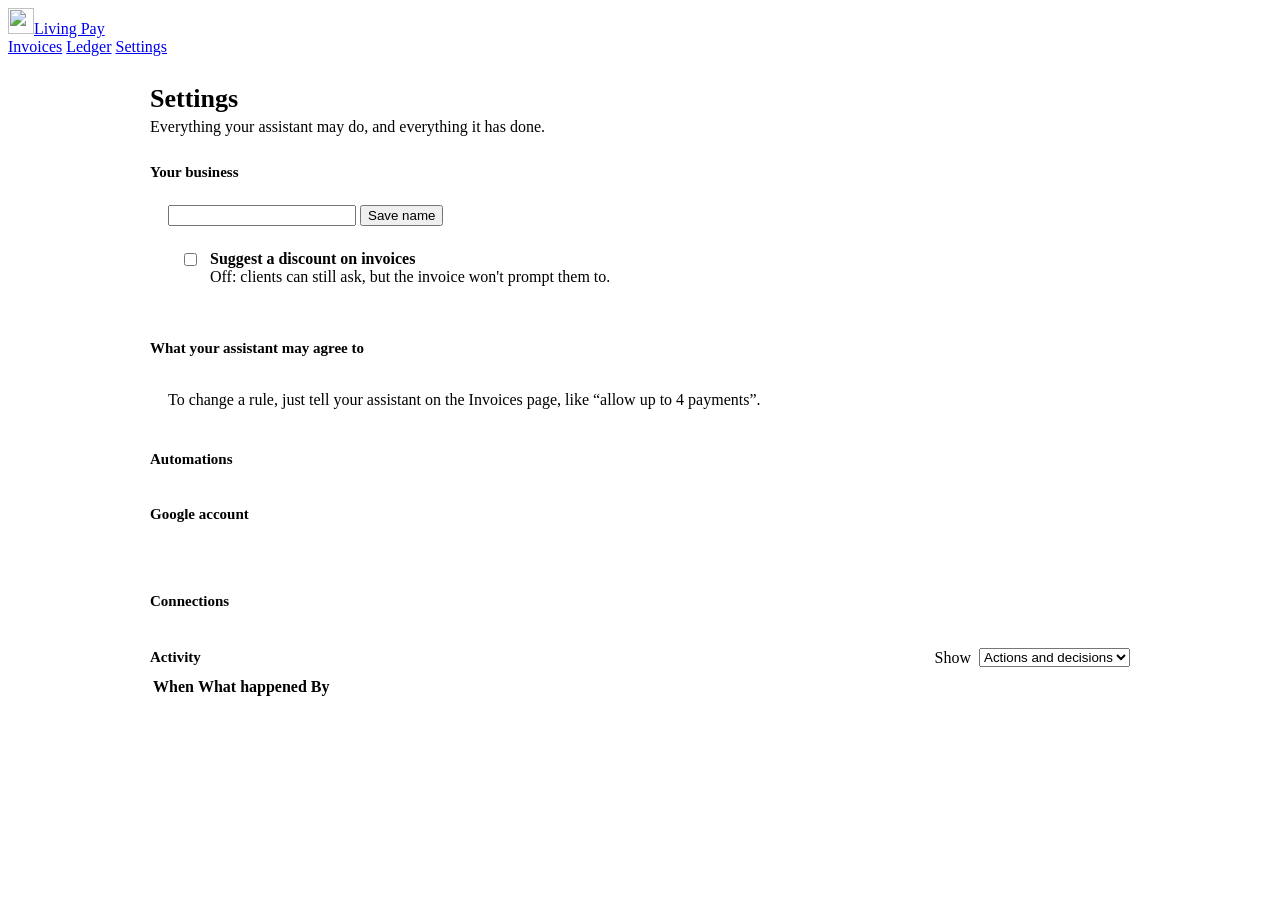
==== app/audit.html @ 067c90bc "Show when settings save, and tidy the hosted screens Save name now shows Saving and Saved, and savin" ====
<!doctype html>
<html lang="en">
<head>
<meta charset="utf-8">
<meta name="viewport" content="width=device-width, initial-scale=1">
<title>Settings</title>
<link rel="icon" href="/logo.svg">
<link rel="stylesheet" href="https://fonts.googleapis.com/css2?family=Inter:wght@400;550;600;700&display=swap">
<link rel="stylesheet" href="/style.css">

<style>
  .wrap { max-width: 980px; margin: 0 auto; padding: 28px 24px 48px; display: grid; gap: 28px; }
  h1 { font-size: 26px; margin: 0 0 4px; }
  h2 { font-size: 15px; font-weight: 600; margin: 0 0 10px; }
  .grid { display: grid; grid-template-columns: repeat(auto-fill, minmax(240px, 1fr)); gap: 12px; }
  .auto { padding: 14px 16px; display: grid; gap: 6px; align-content: start; }
  .auto .name { font-weight: 600; }
  .auto .rule { color: var(--ink-2); font-size: 13px; }
  .conn { display: flex; justify-content: space-between; gap: 12px; padding: 10px 16px; border-bottom: 1px solid var(--line); flex-wrap: wrap; }
  .conn:last-child { border-bottom: none; }
  .log-table td:first-child { white-space: nowrap; color: var(--ink-2); font-variant-numeric: tabular-nums; }
  .what { font-weight: 550; }
  .why { color: var(--ink-2); font-size: 13px; margin-top: 2px; }
  .steps { margin: 6px 0 0; padding-left: 18px; color: var(--ink-2); font-size: 12.5px; }
  .filters { display: flex; gap: 8px; align-items: center; margin-bottom: 8px; flex-wrap: wrap; }
  .filters h2 { margin: 0; flex: 1; }
  .filters select { width: auto; }
  .banner { padding: 12px 16px; border-radius: var(--radius); }
  .banner.ok { background: var(--accent-soft); color: var(--accent); }
  .banner.err { background: var(--bad-soft); color: var(--bad); }
  .gcard { padding: 16px; display: grid; gap: 12px; }
  .gcard .row { display: flex; gap: 8px; flex-wrap: wrap; align-items: center; }
  .gcard ol { margin: 0; padding-left: 20px; color: var(--ink-2); display: grid; gap: 4px; }
  .gcard code { background: var(--surface-2); border: 1px solid var(--line); border-radius: 4px; padding: 1px 5px; font-size: 12.5px; overflow-wrap: anywhere; }
  .kv { display: grid; grid-template-columns: max-content 1fr; gap: 4px 16px; font-size: 13px; }
  .kv dt { color: var(--ink-3); }
  .kv dd { margin: 0; overflow-wrap: anywhere; }
  .switch { display: flex; gap: 10px; align-items: flex-start; padding: 12px; border: 1px solid var(--line); border-radius: 8px; background: var(--surface-2); }
  .switch input { width: auto; margin-top: 3px; }
  @media (max-width: 640px) {
    .wrap { padding: 16px; }
    .log-table thead { display: none; }
    .log-table tr { display: grid; grid-template-columns: 1fr auto; padding: 8px 0; border-bottom: 1px solid var(--line); }
    .log-table td { border: none; padding: 4px 12px; }
    .log-table td.main { grid-column: 1 / -1; }
  }
</style>
</head>
<body>
<header class="topbar">
  <a class="brand" href="/"><img src="/logo.svg" alt="" width="26" height="26">Living Pay</a>
  <nav class="mainnav" aria-label="Main">
    <a href="/">Invoices</a>
    <a href="/ledger">Ledger</a>
    <a href="/audit" aria-current="page">Settings</a>
  </nav>
</header>
<main class="wrap">
  <div>
    <h1>Settings</h1>
    <div class="muted">Everything your assistant may do, and everything it has done. <span id="now" hidden></span></div>
  </div>
  <section>
    <h2>Your business</h2>
    <div class="card" style="padding:14px 18px;display:grid;gap:12px">
      <form id="bizform" class="row" style="gap:8px;align-items:center">
        <input id="bizname" aria-label="Business name" maxlength="127" required style="flex:1;min-width:180px">
        <button id="bizsave">Save name</button>
      </form>
      <label class="switch"><input type="checkbox" id="chip">
        <span><strong>Suggest a discount on invoices</strong><br><span class="faint">Off: clients can still ask, but the invoice won't prompt them to.</span></span></label>
      <div class="row" id="signout" hidden><button id="logout">Sign out</button></div>
    </div>
  </section>
  <section>
    <h2>What your assistant may agree to</h2>
    <div class="card" style="padding:14px 18px">
      <ul id="rules" style="margin:0;padding-left:18px;display:grid;gap:4px"></ul>
      <p class="faint" style="margin:10px 0 0">To change a rule, just tell your assistant on the Invoices page, like “allow up to 4 payments”.</p>
    </div>
  </section>
  <section>
    <h2>Automations</h2>
    <div class="grid" id="autos"></div>
  </section>
  <div id="banner" hidden></div>
  <section>
    <h2>Google account</h2>
    <div class="card gcard" id="google"></div>
  </section>
  <section>
    <h2>Connections</h2>
    <div class="card" id="conns"></div>
  </section>
  <section>
    <div class="filters">
      <h2>Activity</h2>
      <label class="faint" for="filter">Show</label>
      <select id="filter">
        <option value="actions">Actions and decisions</option>
        <option value="all">Everything</option>
      </select>
    </div>
    <div class="card" style="overflow-x:auto"><table class="log-table">
      <thead><tr><th>When</th><th>What happened</th><th>By</th><th></th></tr></thead>
      <tbody id="log"></tbody>
    </table></div>
  </section>
</main>
<script>
const $ = (s) => document.querySelector(s);
const esc = (s) => String(s ?? "").replace(/[&<>"']/g, (c) => ({ "&": "&amp;", "<": "&lt;", ">": "&gt;", '"': "&quot;", "'": "&#39;" }[c]));
const when = (iso) => new Date(iso).toLocaleString("en-GB", { weekday: "short", day: "2-digit", month: "short", hour: "2-digit", minute: "2-digit" });
const EVENT = {
  proposed: ["Proposed", ""], approved: ["Approved", "good"], executed: ["Done", "good"], skipped: ["Skipped", ""],
  cancelled: ["Withdrawn", ""], undone: ["Undone", "warn"], failed: ["Failed", "bad"], observed: ["Watched", ""],
  trust_changed: ["Trust", "warn"], automation_saved: ["Rule saved", "good"], paused: ["Paused", "warn"], resumed: ["Resumed", "good"],
  connected: ["Connected", "good"], disconnected: ["Disconnected", "warn"], connection_lost: ["Access lost", "bad"], setting_changed: ["Setting", "warn"], paypal_question: ["PayPal", ""], offer_checked: ["Rules check", ""], payment_received: ["Payment", "good"], invoice_paid: ["Paid", "good"], reminders_changed: ["Reminders", ""],
};
let last = "";

async function load() {
  const d = await (await fetch("/api/audit")).json();
  const key = JSON.stringify(d) + $("#filter").value;
  if (key === last) return;
  last = key;
  $("#now").textContent = d.now_nice;
  if (document.activeElement !== $("#bizname")) $("#bizname").value = d.business;
  $("#chip").checked = d.discount_chip;
  $("#signout").hidden = !d.login;
  $("#rules").innerHTML = d.rules.map((r) => `<li>${esc(r)}</li>`).join("");
  renderGoogle(d.google);
  $("#autos").innerHTML = d.automations.map((a) => `
    <div class="card auto">
      <div class="name">${esc(a.name)}</div>
      <div><span class="pill ${a.enabled ? (a.trust.startsWith("automatic") ? "good" : "") : "warn"}">${a.enabled ? esc(a.trust) : "paused"}</span></div>
      <div class="rule">${esc(a.rule)}</div>
    </div>`).join("");
  $("#conns").innerHTML = d.connectors.map((c) => `
    <div class="conn"><span>${esc(c.name)}</span><span class="pill ${c.status.startsWith("off") ? "" : "good"}">${esc(c.status)}</span></div>`).join("");
  const all = $("#filter").value === "all";
  const rows = d.log.filter((r) => all || r.event !== "proposed" || r.proposal_status === "pending");
  $("#log").innerHTML = rows.map((r) => {
    const [word, cls] = EVENT[r.event] || [r.event, ""];
    const steps = (r.data.steps || []).map((s) => `<li>${esc(s.label)}${s.inverse ? "" : s.connector === "owner" ? "" : " <span class=faint>(can't be reversed)</span>"}</li>`).join("");
    const reversed = (r.data.reversed || []).map((s) => `<li>${esc(s)}</li>`).join("");
    const kept = (r.data.not_reversible || []).map((s) => `<li>Not reversible: ${esc(s)}</li>`).join("");
    const canUndo = r.event === "executed" && r.proposal_status === "executed" && r.kind === "action"
      && (r.data.steps || []).some((s) => s.inverse);
    return `<tr>
      <td>${esc(when(r.at))}</td>
      <td class="main"><span class="pill ${cls}">${word}</span> <span class="what">${esc(r.detail)}</span>
        ${r.data.why ? `<div class="why">Why: ${esc(r.data.why)}</div>` : ""}
        ${r.data.limits && r.data.limits.length ? `<div class="why">Needs approval: ${esc(r.data.limits.join(", "))}</div>` : ""}
        ${steps || reversed || kept ? `<ul class="steps">${steps}${reversed}${kept}</ul>` : ""}</td>
      <td>${r.actor === "owner" ? "You" : "Living Pay"}</td>
      <td>${canUndo ? `<button class="small" data-undo="${r.proposal_id}">Undo</button>` : ""}</td>
    </tr>`;
  }).join("") || `<tr><td colspan="4" class="faint" style="text-align:center;padding:28px">No activity yet.</td></tr>`;
}

function renderGoogle(g) {
  $("#google").closest("section").hidden = !g.configured && !g.connected;
  let html;
  if (!g.crypto) {
    html = `<div>Encrypted token storage needs the <code>cryptography</code> package. Run <code>pip3 install cryptography</code> and restart the server.</div>`;
  } else if (!g.configured) {
    html = `<div><strong>Connect Gmail and Google Calendar.</strong> First create a Google OAuth client (one-time setup):</div>
      <ol>
        <li>In Google Cloud Console, create a project and enable the <strong>Gmail API</strong> and <strong>Google Calendar API</strong>.</li>
        <li>Set up the OAuth consent screen as <em>External</em>, in testing mode, and add your Google address as a test user.</li>
        <li>Create an OAuth client ID of type <strong>Web application</strong> with this redirect URI: <code>${esc(g.redirect_uri)}</code></li>
        <li>Download the client JSON, save it as <code>google_client.json</code> next to <code>server.py</code>, and restart the server.</li>
      </ol>`;
  } else if (!g.connected) {
    html = `<div>Living Pay will ask Google for two permissions: <strong>send email as you</strong> (it can't read your inbox) and <strong>see and edit your calendar events</strong>. Tokens are encrypted before they're stored.</div>
      <div class="row"><a href="/oauth/google/start"><button class="primary">Connect Google</button></a></div>`;
  } else {
    const bad = g.status !== "connected";
    html = `<dl class="kv">
        <dt>Account</dt><dd>${esc(g.account)} <span class="pill ${bad ? "bad" : "good"}">${bad ? "needs reconnecting" : "connected"}</span></dd>
        <dt>Calendar</dt><dd>${g.last_sync ? "synced " + esc(when(g.last_sync)) : "not synced yet"}, every ${g.sync_seconds} seconds</dd>
        ${g.last_error ? `<dt>Last error</dt><dd>${esc(g.last_error)}</dd>` : ""}
      </dl>
      <label class="switch"><input type="checkbox" id="live" ${g.live_email ? "checked" : ""}>
        <span><strong>Send emails to clients for real</strong><br><span class="faint">${g.live_email
          ? "On: invoices and reminders go to your clients' real addresses from your Gmail."
          : "Off (test mode): every email meant for a client is sent to you instead, marked with who it was for."}</span></span></label>
      <div class="row">
        ${bad ? `<a href="/oauth/google/start"><button class="primary">Reconnect Google</button></a>` : `<button id="gsync">Sync now</button>`}
        <button id="gdisc">Disconnect</button>
      </div>
      <div class="faint">To bill a job, add #done to the event title in Google Calendar. Living Pay takes the client from the event's guests and the amount from its description, for example "Amount: 1200".</div>`;
  }
  if ($("#google").dataset.html !== html) { $("#google").innerHTML = html; $("#google").dataset.html = html; }
}

async function postJSON(path, body) {
  const r = await fetch(path, { method: "POST", headers: { "Content-Type": "application/json" }, body: JSON.stringify(body || {}) });
  const data = await r.json();
  if (!r.ok) showBanner(data.error || "Something went wrong", false);
  last = ""; load();
  return data;
}

function showBanner(text, ok) {
  const b = $("#banner");
  b.className = "banner " + (ok ? "ok" : "err");
  b.textContent = text;
  b.hidden = false;
}

(function () {
  const p = new URLSearchParams(location.search);
  if (p.get("google") === "connected") showBanner("Google connected. Living Pay is now reading your calendar and sends email through Gmail.", true);
  if (p.get("google_error")) showBanner(p.get("google_error"), false);
  if (p.toString()) history.replaceState(null, "", "/audit");
})();

$("#bizform").addEventListener("submit", async (e) => {
  e.preventDefault();
  const b = $("#bizsave");
  b.disabled = true; b.textContent = "Saving…";
  const res = await postJSON("/api/settings/business", { name: $("#bizname").value });
  b.textContent = res.error ? "Save name" : "Saved ✓";
  setTimeout(() => { b.disabled = false; b.textContent = "Save name"; }, 2000);
});
$("#logout").addEventListener("click", async () => {
  await fetch("/logout", { method: "POST" });
  location.href = "/login";
});

document.addEventListener("change", (e) => {
  if (e.target.id === "chip") return postJSON("/api/settings/discount_chip", { on: e.target.checked });
  if (e.target.id !== "live") return;
  const on = e.target.checked;
  if (on && !confirm("Send invoices and reminders to clients' real email addresses?")) { e.target.checked = false; return; }
  postJSON("/api/settings/live_email", { on });
});

document.addEventListener("click", async (e) => {
  if (e.target.closest("#gsync")) { e.target.disabled = true; await postJSON("/api/connections/google/sync"); return; }
  if (e.target.closest("#gdisc")) {
    if (confirm("Disconnect Google? Your stored tokens will be deleted and access revoked.")) await postJSON("/api/connections/google/disconnect");
    return;
  }
  const b = e.target.closest("[data-undo]");
  if (!b) return;
  b.disabled = true;
  await fetch("/api/chat", { method: "POST", headers: { "Content-Type": "application/json" }, body: JSON.stringify({ text: "undo #" + b.dataset.undo }) });
  last = ""; load();
});
$("#filter").addEventListener("change", load);
load();
setInterval(load, 3000);
</script>
</body>
</html>
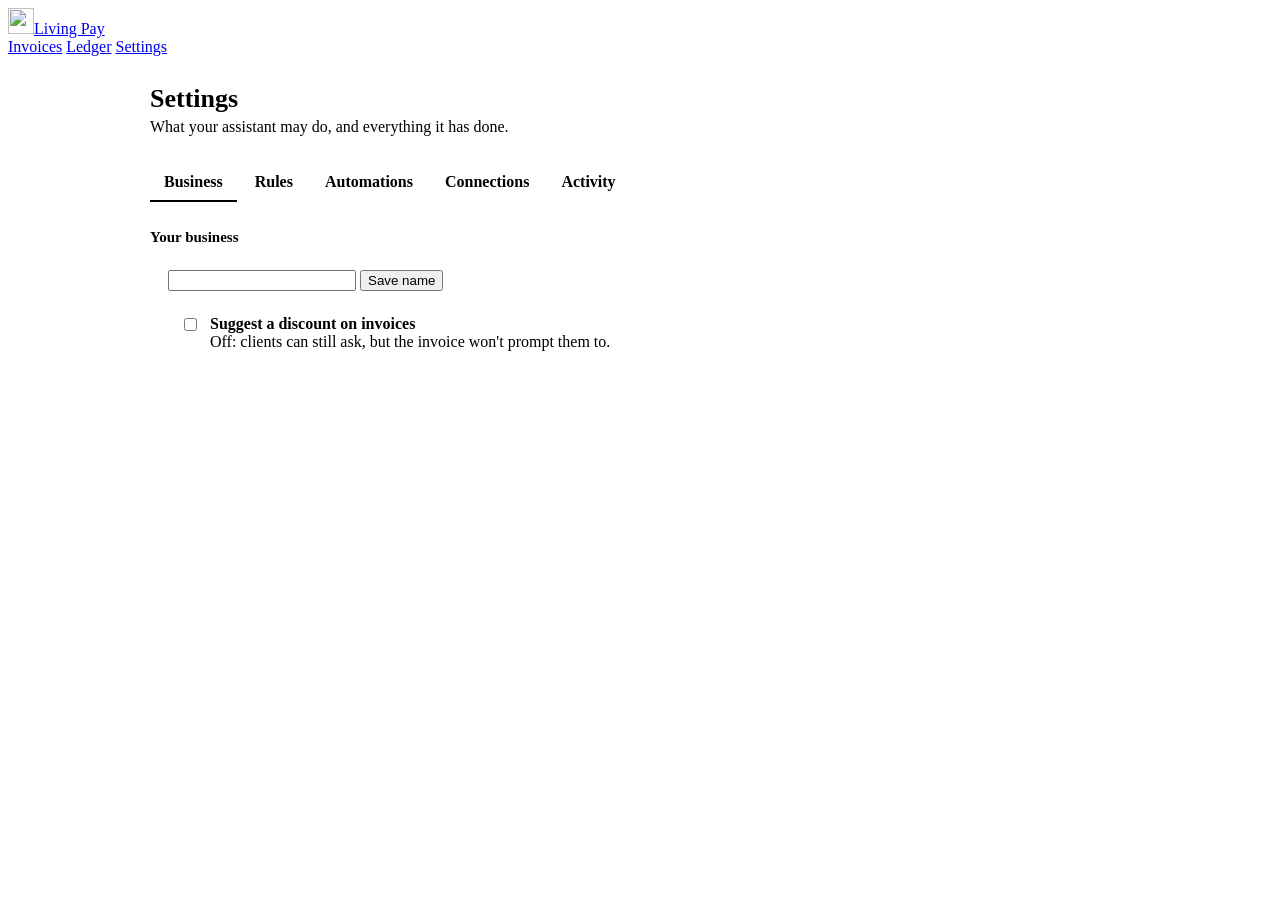
==== commit 4c5efbc8: "Remove the old product, split the server, and build out the ledger Removes WhatsApp, appointments, G" ====
--- a/app/audit.html
+++ b/app/audit.html
@@ -25,16 +25,12 @@
   .filters { display: flex; gap: 8px; align-items: center; margin-bottom: 8px; flex-wrap: wrap; }
   .filters h2 { margin: 0; flex: 1; }
   .filters select { width: auto; }
+  .tabs { display: flex; gap: 4px; flex-wrap: wrap; border-bottom: 1px solid var(--line); }
+  .tabs button { font: inherit; font-weight: 550; border: 0; background: none; color: var(--ink-2); padding: 9px 14px; cursor: pointer; border-bottom: 2px solid transparent; border-radius: 0; margin-bottom: -1px; box-shadow: none; }
+  .tabs button[aria-selected="true"] { color: var(--accent); border-bottom-color: var(--accent); }
   .banner { padding: 12px 16px; border-radius: var(--radius); }
   .banner.ok { background: var(--accent-soft); color: var(--accent); }
   .banner.err { background: var(--bad-soft); color: var(--bad); }
-  .gcard { padding: 16px; display: grid; gap: 12px; }
-  .gcard .row { display: flex; gap: 8px; flex-wrap: wrap; align-items: center; }
-  .gcard ol { margin: 0; padding-left: 20px; color: var(--ink-2); display: grid; gap: 4px; }
-  .gcard code { background: var(--surface-2); border: 1px solid var(--line); border-radius: 4px; padding: 1px 5px; font-size: 12.5px; overflow-wrap: anywhere; }
-  .kv { display: grid; grid-template-columns: max-content 1fr; gap: 4px 16px; font-size: 13px; }
-  .kv dt { color: var(--ink-3); }
-  .kv dd { margin: 0; overflow-wrap: anywhere; }
   .switch { display: flex; gap: 10px; align-items: flex-start; padding: 12px; border: 1px solid var(--line); border-radius: 8px; background: var(--surface-2); }
   .switch input { width: auto; margin-top: 3px; }
   @media (max-width: 640px) {
@@ -58,9 +54,17 @@
 <main class="wrap">
   <div>
     <h1>Settings</h1>
-    <div class="muted">Everything your assistant may do, and everything it has done. <span id="now" hidden></span></div>
+    <div class="muted">What your assistant may do, and everything it has done. <span id="now" hidden></span></div>
   </div>
-  <section>
+  <div class="tabs" id="tabs" role="tablist" aria-label="Settings">
+    <button role="tab" data-tab="business" aria-selected="true">Business</button>
+    <button role="tab" data-tab="rules" aria-selected="false">Rules</button>
+    <button role="tab" data-tab="automations" aria-selected="false">Automations</button>
+    <button role="tab" data-tab="connections" aria-selected="false">Connections</button>
+    <button role="tab" data-tab="activity" aria-selected="false">Activity</button>
+  </div>
+  <div id="banner" hidden></div>
+  <section data-panel="business">
     <h2>Your business</h2>
     <div class="card" style="padding:14px 18px;display:grid;gap:12px">
       <form id="bizform" class="row" style="gap:8px;align-items:center">
@@ -72,27 +76,22 @@
       <div class="row" id="signout" hidden><button id="logout">Sign out</button></div>
     </div>
   </section>
-  <section>
+  <section data-panel="rules" hidden>
     <h2>What your assistant may agree to</h2>
     <div class="card" style="padding:14px 18px">
       <ul id="rules" style="margin:0;padding-left:18px;display:grid;gap:4px"></ul>
       <p class="faint" style="margin:10px 0 0">To change a rule, just tell your assistant on the Invoices page, like “allow up to 4 payments”.</p>
     </div>
   </section>
-  <section>
+  <section data-panel="automations" hidden>
     <h2>Automations</h2>
     <div class="grid" id="autos"></div>
   </section>
-  <div id="banner" hidden></div>
-  <section>
-    <h2>Google account</h2>
-    <div class="card gcard" id="google"></div>
-  </section>
-  <section>
+  <section data-panel="connections" hidden>
     <h2>Connections</h2>
     <div class="card" id="conns"></div>
   </section>
-  <section>
+  <section data-panel="activity" hidden>
     <div class="filters">
       <h2>Activity</h2>
       <label class="faint" for="filter">Show</label>
@@ -109,13 +108,24 @@
 </main>
 <script>
 const $ = (s) => document.querySelector(s);
+function showTab(name) {
+  document.querySelectorAll("[data-panel]").forEach((p) => { p.hidden = p.dataset.panel !== name; });
+  document.querySelectorAll("#tabs button").forEach((b) => b.setAttribute("aria-selected", String(b.dataset.tab === name)));
+}
+$("#tabs").addEventListener("click", (e) => {
+  const b = e.target.closest("button"); if (!b) return;
+  showTab(b.dataset.tab);
+  history.replaceState(null, "", "#" + b.dataset.tab);
+});
+if (document.querySelector(`[data-panel="${location.hash.slice(1)}"]`)) showTab(location.hash.slice(1));
 const esc = (s) => String(s ?? "").replace(/[&<>"']/g, (c) => ({ "&": "&amp;", "<": "&lt;", ">": "&gt;", '"': "&quot;", "'": "&#39;" }[c]));
 const when = (iso) => new Date(iso).toLocaleString("en-GB", { weekday: "short", day: "2-digit", month: "short", hour: "2-digit", minute: "2-digit" });
+const RULES_WORD = { ALLOW: ["Rules allowed", "good"], ESCALATE: ["Rules asked you", "warn"], DENY: ["Rules refused", "bad"] };
 const EVENT = {
   proposed: ["Proposed", ""], approved: ["Approved", "good"], executed: ["Done", "good"], skipped: ["Skipped", ""],
   cancelled: ["Withdrawn", ""], undone: ["Undone", "warn"], failed: ["Failed", "bad"], observed: ["Watched", ""],
   trust_changed: ["Trust", "warn"], automation_saved: ["Rule saved", "good"], paused: ["Paused", "warn"], resumed: ["Resumed", "good"],
-  connected: ["Connected", "good"], disconnected: ["Disconnected", "warn"], connection_lost: ["Access lost", "bad"], setting_changed: ["Setting", "warn"], paypal_question: ["PayPal", ""], offer_checked: ["Rules check", ""], payment_received: ["Payment", "good"], invoice_paid: ["Paid", "good"], reminders_changed: ["Reminders", ""],
+  connected: ["Connected", "good"], disconnected: ["Disconnected", "warn"], connection_lost: ["Access lost", "bad"], setting_changed: ["Setting", "warn"], paypal_question: ["PayPal", ""],  payment_received: ["Payment", "good"], invoice_paid: ["Paid", "good"], reminders_changed: ["Reminders", ""],
 };
 let last = "";
 
@@ -129,7 +139,6 @@
   $("#chip").checked = d.discount_chip;
   $("#signout").hidden = !d.login;
   $("#rules").innerHTML = d.rules.map((r) => `<li>${esc(r)}</li>`).join("");
-  renderGoogle(d.google);
   $("#autos").innerHTML = d.automations.map((a) => `
     <div class="card auto">
       <div class="name">${esc(a.name)}</div>
@@ -141,7 +150,8 @@
   const all = $("#filter").value === "all";
   const rows = d.log.filter((r) => all || r.event !== "proposed" || r.proposal_status === "pending");
   $("#log").innerHTML = rows.map((r) => {
-    const [word, cls] = EVENT[r.event] || [r.event, ""];
+    const rules = r.event === "offer_checked" && r.data.verdict && RULES_WORD[r.data.verdict.decision];
+    const [word, cls] = rules || EVENT[r.event] || [r.event, ""];
     const steps = (r.data.steps || []).map((s) => `<li>${esc(s.label)}${s.inverse ? "" : s.connector === "owner" ? "" : " <span class=faint>(can't be reversed)</span>"}</li>`).join("");
     const reversed = (r.data.reversed || []).map((s) => `<li>${esc(s)}</li>`).join("");
     const kept = (r.data.not_reversible || []).map((s) => `<li>Not reversible: ${esc(s)}</li>`).join("");
@@ -159,41 +169,6 @@
   }).join("") || `<tr><td colspan="4" class="faint" style="text-align:center;padding:28px">No activity yet.</td></tr>`;
 }
 
-function renderGoogle(g) {
-  $("#google").closest("section").hidden = !g.configured && !g.connected;
-  let html;
-  if (!g.crypto) {
-    html = `<div>Encrypted token storage needs the <code>cryptography</code> package. Run <code>pip3 install cryptography</code> and restart the server.</div>`;
-  } else if (!g.configured) {
-    html = `<div><strong>Connect Gmail and Google Calendar.</strong> First create a Google OAuth client (one-time setup):</div>
-      <ol>
-        <li>In Google Cloud Console, create a project and enable the <strong>Gmail API</strong> and <strong>Google Calendar API</strong>.</li>
-        <li>Set up the OAuth consent screen as <em>External</em>, in testing mode, and add your Google address as a test user.</li>
-        <li>Create an OAuth client ID of type <strong>Web application</strong> with this redirect URI: <code>${esc(g.redirect_uri)}</code></li>
-        <li>Download the client JSON, save it as <code>google_client.json</code> next to <code>server.py</code>, and restart the server.</li>
-      </ol>`;
-  } else if (!g.connected) {
-    html = `<div>Living Pay will ask Google for two permissions: <strong>send email as you</strong> (it can't read your inbox) and <strong>see and edit your calendar events</strong>. Tokens are encrypted before they're stored.</div>
-      <div class="row"><a href="/oauth/google/start"><button class="primary">Connect Google</button></a></div>`;
-  } else {
-    const bad = g.status !== "connected";
-    html = `<dl class="kv">
-        <dt>Account</dt><dd>${esc(g.account)} <span class="pill ${bad ? "bad" : "good"}">${bad ? "needs reconnecting" : "connected"}</span></dd>
-        <dt>Calendar</dt><dd>${g.last_sync ? "synced " + esc(when(g.last_sync)) : "not synced yet"}, every ${g.sync_seconds} seconds</dd>
-        ${g.last_error ? `<dt>Last error</dt><dd>${esc(g.last_error)}</dd>` : ""}
-      </dl>
-      <label class="switch"><input type="checkbox" id="live" ${g.live_email ? "checked" : ""}>
-        <span><strong>Send emails to clients for real</strong><br><span class="faint">${g.live_email
-          ? "On: invoices and reminders go to your clients' real addresses from your Gmail."
-          : "Off (test mode): every email meant for a client is sent to you instead, marked with who it was for."}</span></span></label>
-      <div class="row">
-        ${bad ? `<a href="/oauth/google/start"><button class="primary">Reconnect Google</button></a>` : `<button id="gsync">Sync now</button>`}
-        <button id="gdisc">Disconnect</button>
-      </div>
-      <div class="faint">To bill a job, add #done to the event title in Google Calendar. Living Pay takes the client from the event's guests and the amount from its description, for example "Amount: 1200".</div>`;
-  }
-  if ($("#google").dataset.html !== html) { $("#google").innerHTML = html; $("#google").dataset.html = html; }
-}
 
 async function postJSON(path, body) {
   const r = await fetch(path, { method: "POST", headers: { "Content-Type": "application/json" }, body: JSON.stringify(body || {}) });
@@ -210,12 +185,6 @@
   b.hidden = false;
 }
 
-(function () {
-  const p = new URLSearchParams(location.search);
-  if (p.get("google") === "connected") showBanner("Google connected. Living Pay is now reading your calendar and sends email through Gmail.", true);
-  if (p.get("google_error")) showBanner(p.get("google_error"), false);
-  if (p.toString()) history.replaceState(null, "", "/audit");
-})();
 
 $("#bizform").addEventListener("submit", async (e) => {
   e.preventDefault();
@@ -231,19 +200,10 @@
 });
 
 document.addEventListener("change", (e) => {
-  if (e.target.id === "chip") return postJSON("/api/settings/discount_chip", { on: e.target.checked });
-  if (e.target.id !== "live") return;
-  const on = e.target.checked;
-  if (on && !confirm("Send invoices and reminders to clients' real email addresses?")) { e.target.checked = false; return; }
-  postJSON("/api/settings/live_email", { on });
+  if (e.target.id === "chip") postJSON("/api/settings/discount_chip", { on: e.target.checked });
 });
 
 document.addEventListener("click", async (e) => {
-  if (e.target.closest("#gsync")) { e.target.disabled = true; await postJSON("/api/connections/google/sync"); return; }
-  if (e.target.closest("#gdisc")) {
-    if (confirm("Disconnect Google? Your stored tokens will be deleted and access revoked.")) await postJSON("/api/connections/google/disconnect");
-    return;
-  }
   const b = e.target.closest("[data-undo]");
   if (!b) return;
   b.disabled = true;
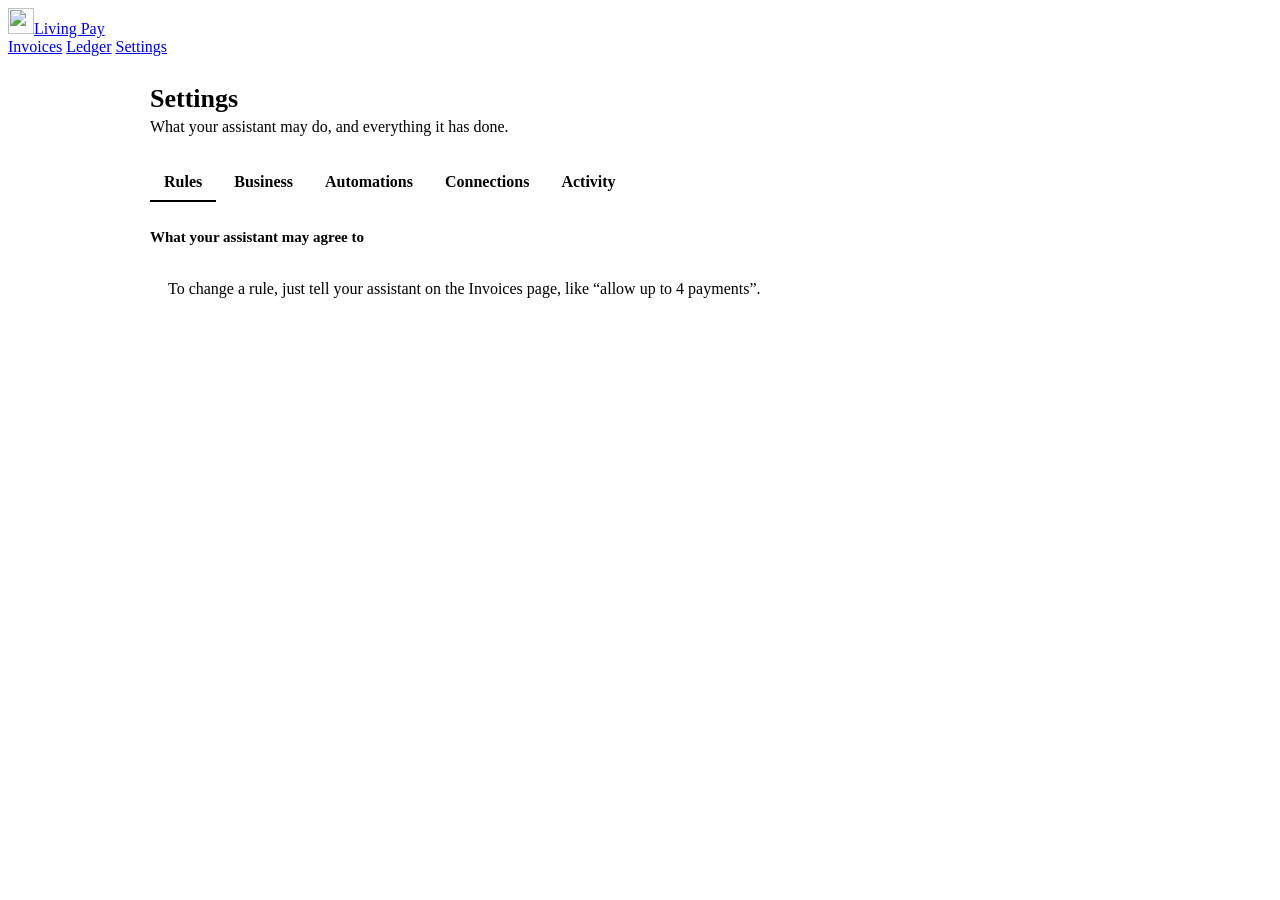
==== commit a48d7687: "Fix money, security and AI issues from specialist reviews Stale or second orders are refused before " ====
--- a/app/audit.html
+++ b/app/audit.html
@@ -3,7 +3,7 @@
 <head>
 <meta charset="utf-8">
 <meta name="viewport" content="width=device-width, initial-scale=1">
-<title>Settings</title>
+<title>Settings · Living Pay</title>
 <link rel="icon" href="/logo.svg">
 <link rel="stylesheet" href="https://fonts.googleapis.com/css2?family=Inter:wght@400;550;600;700&display=swap">
 <link rel="stylesheet" href="/style.css">
@@ -28,6 +28,7 @@
   .tabs { display: flex; gap: 4px; flex-wrap: wrap; border-bottom: 1px solid var(--line); }
   .tabs button { font: inherit; font-weight: 550; border: 0; background: none; color: var(--ink-2); padding: 9px 14px; cursor: pointer; border-bottom: 2px solid transparent; border-radius: 0; margin-bottom: -1px; box-shadow: none; }
   .tabs button[aria-selected="true"] { color: var(--accent); border-bottom-color: var(--accent); }
+  .row { display: flex; flex-wrap: wrap; }
   .banner { padding: 12px 16px; border-radius: var(--radius); }
   .banner.ok { background: var(--accent-soft); color: var(--accent); }
   .banner.err { background: var(--bad-soft); color: var(--bad); }
@@ -57,14 +58,14 @@
     <div class="muted">What your assistant may do, and everything it has done. <span id="now" hidden></span></div>
   </div>
   <div class="tabs" id="tabs" role="tablist" aria-label="Settings">
-    <button role="tab" data-tab="business" aria-selected="true">Business</button>
-    <button role="tab" data-tab="rules" aria-selected="false">Rules</button>
+    <button role="tab" data-tab="rules" aria-selected="true">Rules</button>
+    <button role="tab" data-tab="business" aria-selected="false">Business</button>
     <button role="tab" data-tab="automations" aria-selected="false">Automations</button>
     <button role="tab" data-tab="connections" aria-selected="false">Connections</button>
     <button role="tab" data-tab="activity" aria-selected="false">Activity</button>
   </div>
   <div id="banner" hidden></div>
-  <section data-panel="business">
+  <section data-panel="business" hidden>
     <h2>Your business</h2>
     <div class="card" style="padding:14px 18px;display:grid;gap:12px">
       <form id="bizform" class="row" style="gap:8px;align-items:center">
@@ -76,7 +77,7 @@
       <div class="row" id="signout" hidden><button id="logout">Sign out</button></div>
     </div>
   </section>
-  <section data-panel="rules" hidden>
+  <section data-panel="rules">
     <h2>What your assistant may agree to</h2>
     <div class="card" style="padding:14px 18px">
       <ul id="rules" style="margin:0;padding-left:18px;display:grid;gap:4px"></ul>
@@ -125,7 +126,7 @@
   proposed: ["Proposed", ""], approved: ["Approved", "good"], executed: ["Done", "good"], skipped: ["Skipped", ""],
   cancelled: ["Withdrawn", ""], undone: ["Undone", "warn"], failed: ["Failed", "bad"], observed: ["Watched", ""],
   trust_changed: ["Trust", "warn"], automation_saved: ["Rule saved", "good"], paused: ["Paused", "warn"], resumed: ["Resumed", "good"],
-  connected: ["Connected", "good"], disconnected: ["Disconnected", "warn"], connection_lost: ["Access lost", "bad"], setting_changed: ["Setting", "warn"], paypal_question: ["PayPal", ""],  payment_received: ["Payment", "good"], invoice_paid: ["Paid", "good"], reminders_changed: ["Reminders", ""],
+  connected: ["Connected", "good"], disconnected: ["Disconnected", "warn"], connection_lost: ["Access lost", "bad"], setting_changed: ["Setting", "warn"], paypal_question: ["PayPal", ""], rules_changed: ["Rules changed", "warn"], rules_narrowed: ["Rules narrowed", "warn"], countered: ["Countered", ""], client_question: ["Question", ""], invoice_cancelled: ["Cancelled", ""], undo_deferred: ["Undo waiting", ""], refund_refund: ["Refund", "warn"], refund_requested: ["Refund request", "warn"], refund_reversal: ["Reversed", "bad"], tour_started: ["Tour", ""], tour_late: ["Tour", ""],  payment_received: ["Payment", "good"], invoice_paid: ["Paid", "good"], reminders_changed: ["Reminders", ""],
 };
 let last = "";
 
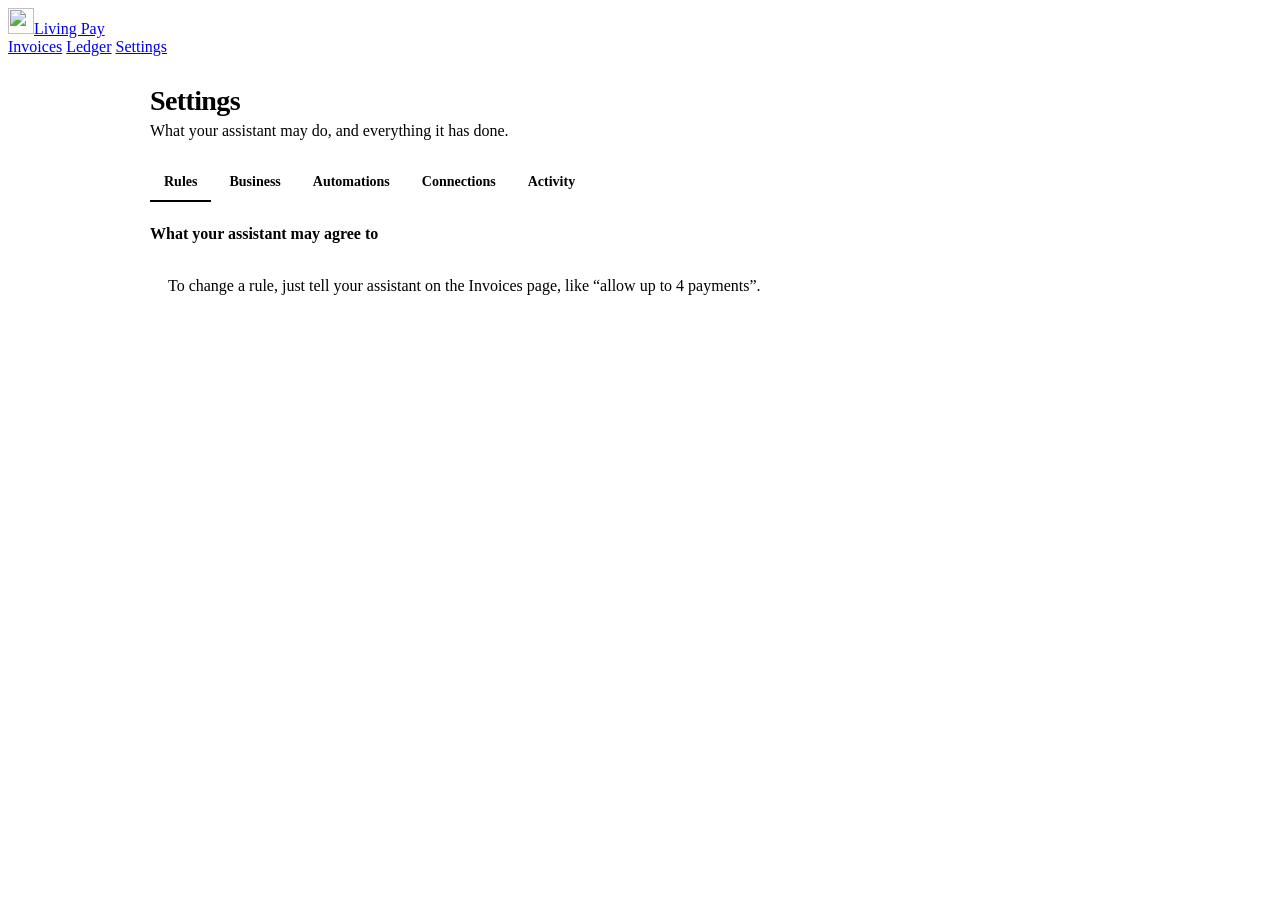
==== commit 6534ca7c: "Give every screen a calmer, more financial look Navy top bar, aligned money columns, flatter cards a" ====
--- a/app/audit.html
+++ b/app/audit.html
@@ -9,31 +9,36 @@
 <link rel="stylesheet" href="/style.css">
 
 <style>
-  .wrap { max-width: 980px; margin: 0 auto; padding: 28px 24px 48px; display: grid; gap: 28px; }
-  h1 { font-size: 26px; margin: 0 0 4px; }
-  h2 { font-size: 15px; font-weight: 600; margin: 0 0 10px; }
+  .wrap { max-width: 980px; margin: 0 auto; padding: 28px 24px 48px; display: grid; gap: 24px; }
+  h1 { font-size: 28px; font-weight: 700; letter-spacing: -.022em; line-height: 1.2; margin: 0 0 4px; }
+  h2 { font-size: 16px; font-weight: 700; margin: 0 0 10px; }
   .grid { display: grid; grid-template-columns: repeat(auto-fill, minmax(240px, 1fr)); gap: 12px; }
   .auto { padding: 14px 16px; display: grid; gap: 6px; align-content: start; }
   .auto .name { font-weight: 600; }
   .auto .rule { color: var(--ink-2); font-size: 13px; }
-  .conn { display: flex; justify-content: space-between; gap: 12px; padding: 10px 16px; border-bottom: 1px solid var(--line); flex-wrap: wrap; }
+  .conn { display: flex; justify-content: space-between; align-items: center; gap: 12px; padding: 12px 16px; border-bottom: 1px solid var(--line); flex-wrap: wrap; }
   .conn:last-child { border-bottom: none; }
+  .log-table td { font-size: 14px; }
   .log-table td:first-child { white-space: nowrap; color: var(--ink-2); font-variant-numeric: tabular-nums; }
+  .log-table td:nth-child(3) { white-space: nowrap; }
   .what { font-weight: 550; }
   .why { color: var(--ink-2); font-size: 13px; margin-top: 2px; }
   .steps { margin: 6px 0 0; padding-left: 18px; color: var(--ink-2); font-size: 12.5px; }
   .filters { display: flex; gap: 8px; align-items: center; margin-bottom: 8px; flex-wrap: wrap; }
   .filters h2 { margin: 0; flex: 1; }
   .filters select { width: auto; }
-  .tabs { display: flex; gap: 4px; flex-wrap: wrap; border-bottom: 1px solid var(--line); }
-  .tabs button { font: inherit; font-weight: 550; border: 0; background: none; color: var(--ink-2); padding: 9px 14px; cursor: pointer; border-bottom: 2px solid transparent; border-radius: 0; margin-bottom: -1px; box-shadow: none; }
-  .tabs button[aria-selected="true"] { color: var(--accent); border-bottom-color: var(--accent); }
+  .tabs { display: flex; gap: 4px; flex-wrap: wrap; border-bottom: 1px solid var(--line-2); }
+  .tabs button { font: inherit; font-size: 14px; font-weight: 550; min-height: 0; border: 0; background: none; color: var(--ink-2); padding: 10px 14px; cursor: pointer; border-bottom: 2px solid transparent; border-radius: 0; margin-bottom: -1px; box-shadow: none; }
+  .tabs button:hover { background: none; color: var(--ink); }
+  .tabs button[aria-selected="true"] { color: var(--accent); font-weight: 600; border-bottom-color: var(--accent); }
+  .tabs button:focus-visible { outline-offset: -2px; }
   .row { display: flex; flex-wrap: wrap; }
-  .banner { padding: 12px 16px; border-radius: var(--radius); }
-  .banner.ok { background: var(--accent-soft); color: var(--accent); }
+  .banner { padding: 12px 16px; border-radius: var(--radius-sm); }
+  .banner.ok { background: var(--accent-soft); color: var(--accent-hover); }
   .banner.err { background: var(--bad-soft); color: var(--bad); }
-  .switch { display: flex; gap: 10px; align-items: flex-start; padding: 12px; border: 1px solid var(--line); border-radius: 8px; background: var(--surface-2); }
+  .switch { display: flex; gap: 10px; align-items: flex-start; padding: 12px; border: 1px solid var(--line); border-radius: var(--radius-sm); background: var(--bg); }
   .switch input { width: auto; margin-top: 3px; }
+  button.small { min-height: 30px; padding: 2px 10px; font-size: 13px; }
   @media (max-width: 640px) {
     .wrap { padding: 16px; }
     .log-table thead { display: none; }
